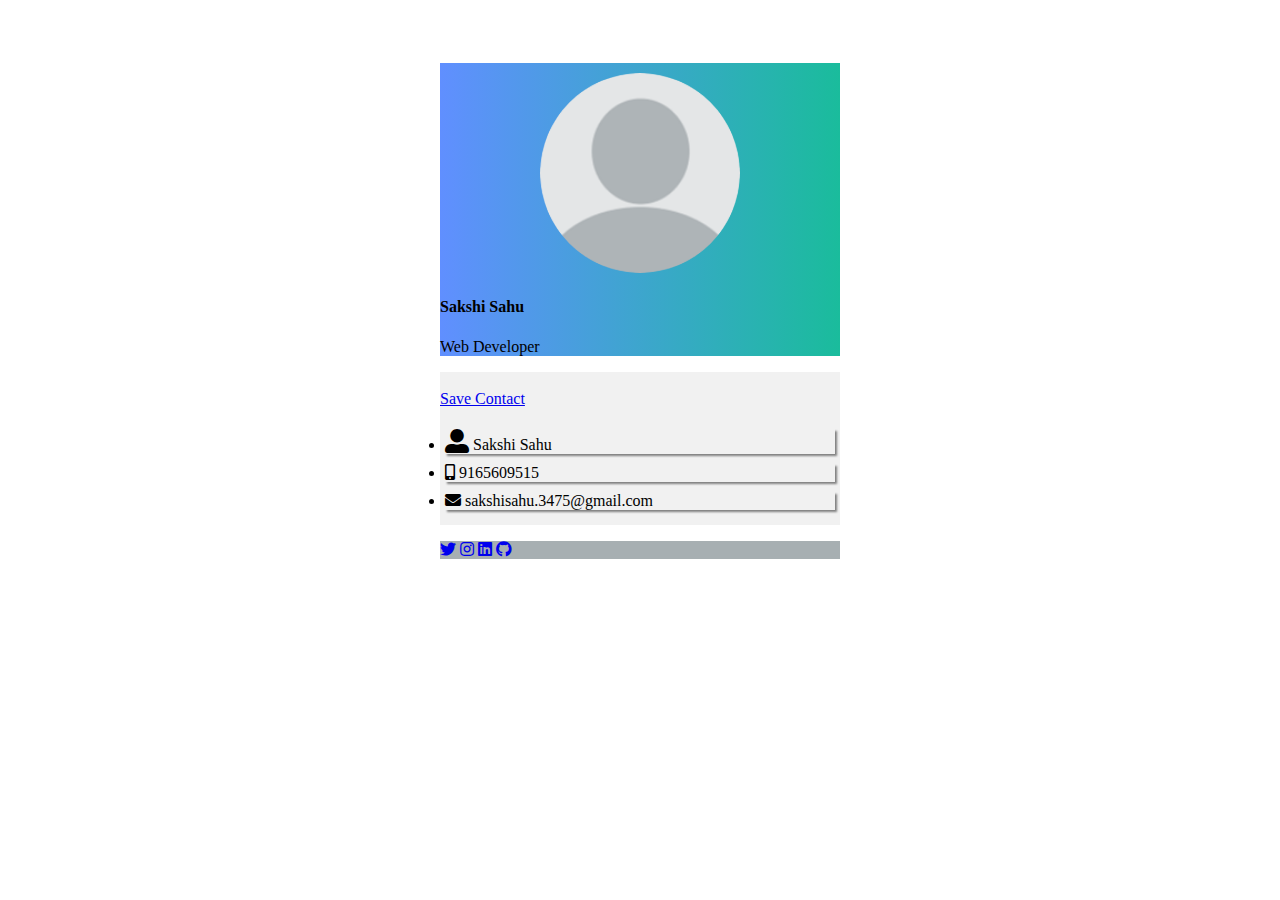
==== index.html @ 468d77e5 "Final Commit" ====
<!DOCTYPE html>
<html lang="en">
<head>
    <meta charset="UTF-8">
    <meta http-equiv="X-UA-Compatible" content="IE=edge">
    <meta name="viewport" content="width=device-width, initial-scale=1.0">
    <link rel="stylesheet" href="https://cdnjs.cloudflare.com/ajax/libs/font-awesome/5.12.1/css/all.min.css">

    <link href="https://cdn.jsdelivr.net/npm/bootstrap@5.2.3/dist/css/bootstrap.min.css" rel="stylesheet" integrity="sha384-rbsA2VBKQhggwzxH7pPCaAqO46MgnOM80zW1RWuH61DGLwZJEdK2Kadq2F9CUG65" crossorigin="anonymous">
    <script src="https://cdn.jsdelivr.net/npm/bootstrap@5.2.3/dist/js/bootstrap.bundle.min.js" integrity="sha384-kenU1KFdBIe4zVF0s0G1M5b4hcpxyD9F7jL+jjXkk+Q2h455rYXK/7HAuoJl+0I4" crossorigin="anonymous"></script>
    <title>Document</title>
</head>
<style>
  .list-group-item:hover{
    background-color : #f0f0f0;
    cursor : pointer;
  }
   .card{
    margin:auto;
    margin-top: 5%;
    width : 300px;
    

   }
   .card-img-top{
    border-radius: 50%;
    width:200px;
    margin-left: 25%;
    margin-top: 10px;
   }
    </style>
<body>

    <div class="card" style="width: 400px; " class="p-4">
    <div class= " container">
      <div class="row" style="  background-image: linear-gradient(to right, #608FFF, #1abc9c);">
        <img src="profile.png" class="card-img-top" alt="...">
        <h4 class="text-center">Sakshi Sahu</h4>
        <p class="text-center">Web Developer</p>
      </div>
      <div class="row p-4" style="background-color : #f1f1f1; ">
        <br>
      <a href="https://drive.google.com/file/d/1KG6oGIyJtzq0_TqcGPkBAjgvv2AhWCxB/view?usp=sharing" class="btn btn-primary" style="width:120px; height : 40px; margin:auto; margin-top : 10px;">Save Contact</a>

        <div class="card-body">
        <ul class="list-group" style="padding : 5px; border-radius:none; ">
           <li class="list-group-item" style='box-shadow:2px 2px 2px grey; margin-bottom:10px;'> 
             <i class='fas fa-user-alt' style="font-size:24px;"> </i>
           Sakshi Sahu
          </li>

           <li class="list-group-item"  style='box-shadow:2px 2px 2px grey; margin-bottom:10px;'>
               <i class="fas fa-mobile-alt"></i>
           9165609515</li>

           <li class="list-group-item"  style='box-shadow:2px 2px 2px grey; margin-bottom:10px;'>
              <i class="fas fa-envelope"></i>
           sakshisahu.3475@gmail.com</li>
        </ul>
     
        </div>
        </div>
      </div>
      <div class="row">
      <footer class="text-center text-white" style="background-color: #a7afb2; width:400px; margin:auto;">
  <!-- Grid container -->
  <div class="container ">
    <!-- Section: Social media -->

      <!-- Twitter -->
      <a
        class="btn btn-link btn-floating btn-lg text-dark m-1"
        href="#!"
        role="button"
        data-mdb-ripple-color="dark"
        ><i class="fab fa-twitter"></i
      ></a>

      <!-- Instagram -->
      <a
        class="btn btn-link btn-floating btn-lg text-dark m-1"
        href="#!"
        role="button"
        data-mdb-ripple-color="dark"
        ><i class="fab fa-instagram"></i
      ></a>

      <!-- Linkedin -->
      <a
        class="btn btn-link btn-floating btn-lg text-dark m-1"
        href="#!"
        role="button"
        data-mdb-ripple-color="dark"
        ><i class="fab fa-linkedin"></i
      ></a>
      <!-- Github -->
      <a
        class="btn btn-link btn-floating btn-lg text-dark m-1"
        href="#!"
        role="button"
        data-mdb-ripple-color="dark"
        ><i class="fab fa-github"></i
      ></a>

    <!-- Section: Social media -->
  </div>

</footer>
      </div>
      </div>

      
</body>
</html>
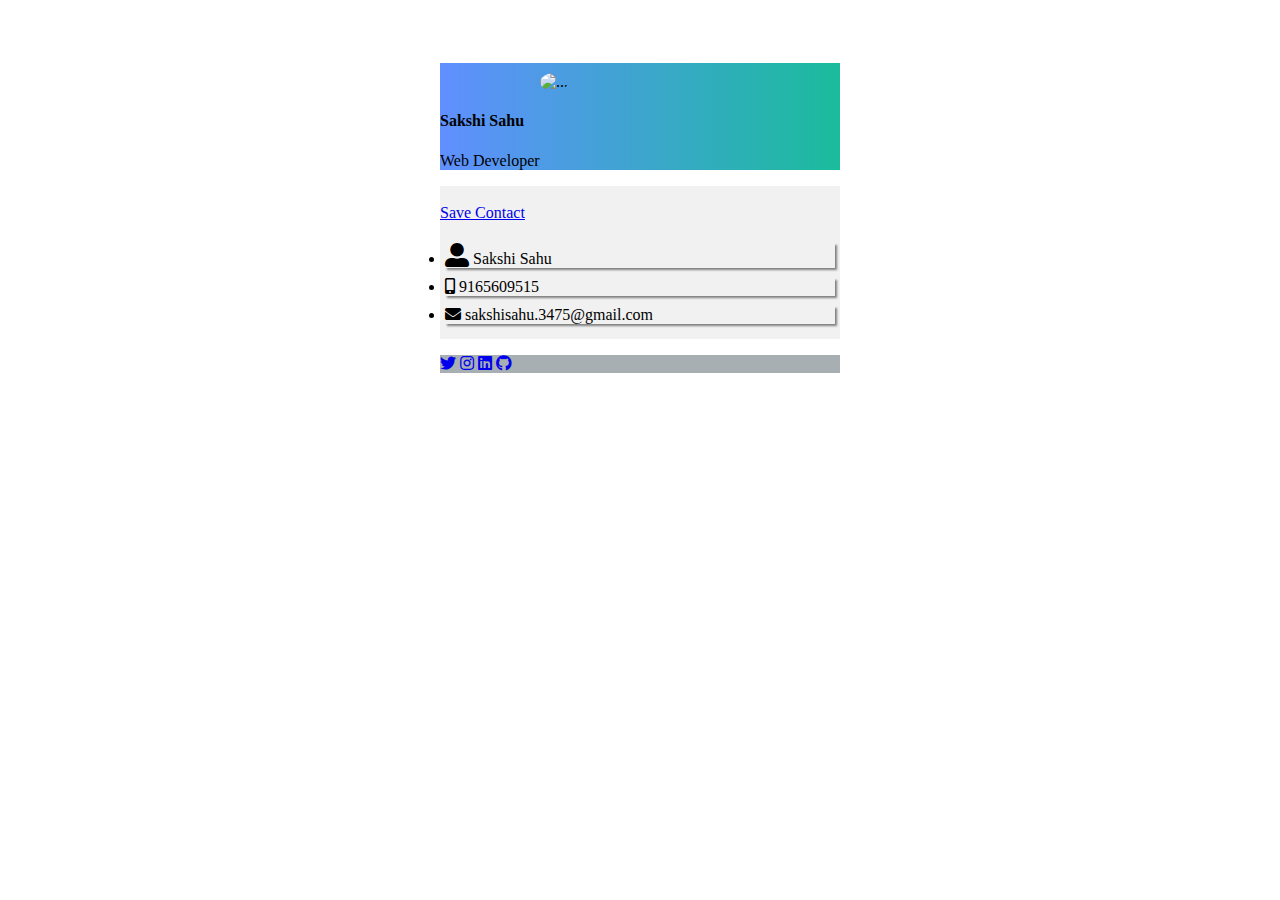
==== commit de621c61: "Update index.html" ====
--- a/index.html
+++ b/index.html
@@ -40,7 +40,7 @@
       </div>
       <div class="row p-4" style="background-color : #f1f1f1; ">
         <br>
-      <a href="https://drive.google.com/file/d/1KG6oGIyJtzq0_TqcGPkBAjgvv2AhWCxB/view?usp=sharing" class="btn btn-primary" style="width:120px; height : 40px; margin:auto; margin-top : 10px;">Save Contact</a>
+      <a href="https://drive.google.com/file/d/1KG6oGIyJtzq0_TqcGPkBAjgvv2AhWCxB/view?usp=sharing" class="btn btn-primary" style="width:120px;  margin:auto; margin-top : 10px;">Save Contact</a>
 
         <div class="card-body">
         <ul class="list-group" style="padding : 5px; border-radius:none; ">
@@ -111,4 +111,4 @@
 
       
 </body>
-</html>+</html>
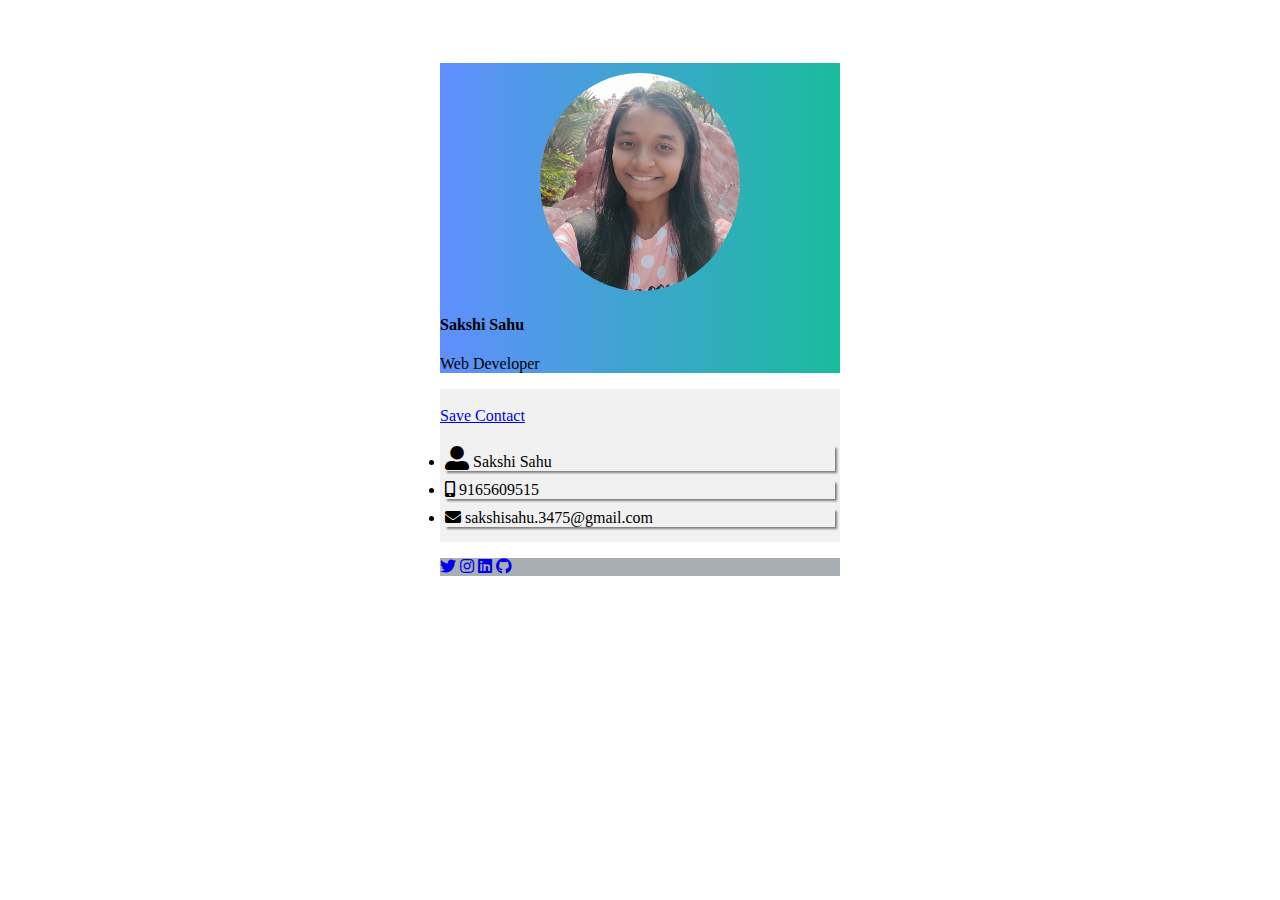
==== commit f59ea4c9: "Update index.html" ====
--- a/index.html
+++ b/index.html
@@ -34,7 +34,7 @@
     <div class="card" style="width: 400px; " class="p-4">
     <div class= " container">
       <div class="row" style="  background-image: linear-gradient(to right, #608FFF, #1abc9c);">
-        <img src="profile.png" class="card-img-top" alt="...">
+        <img src="profile.jpeg" class="card-img-top" alt="image">
         <h4 class="text-center">Sakshi Sahu</h4>
         <p class="text-center">Web Developer</p>
       </div>
